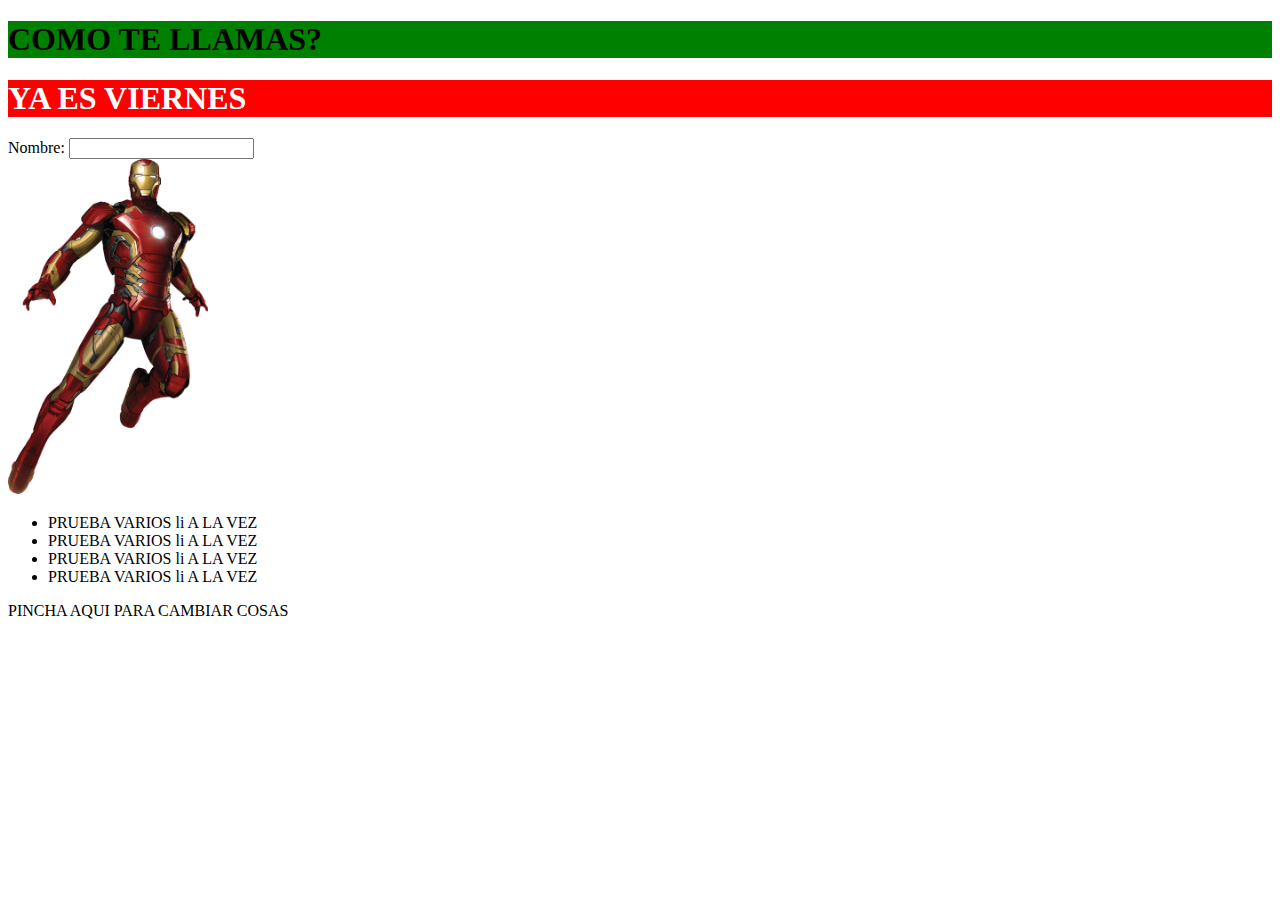
==== JavaScript/Repaso/repaso/index.html @ f24e41ad "primer commit realizado" ====
<!DOCTYPE html>
<html lang="en">

<head>
    <meta charset="UTF-8">
    <meta name="viewport" content="width=device-width, initial-scale=1.0">
    <title>Pruebas JS</title>
    <script src="repaso.js"></script>
    <link rel="stylesheet" href="estilos.css">
</head>

<body>

    <h1 id="miEncabezado" class="fondoVerde"> COMO TE LLAMAS? </h1>
    <h1 id="miEncabezado2" class="fondoRojo textoBlanco">YA ES VIERNES</h1>

    <label>Nombre: </label><input type="text" id="prueba">

    <div><img id="miImagen" src="img/ironMan1.webp" width="200px" alt="imagen de Iron Man"></div>

    <ul>
        <li>PRUEBA VARIOS li A LA VEZ</li>
        <li>PRUEBA VARIOS li A LA VEZ</li>
        <li>PRUEBA VARIOS li A LA VEZ</li>
        <li>PRUEBA VARIOS li A LA VEZ</li>
    </ul>

    <p style="cursor: pointer" onclick="cambiarCosas();">PINCHA AQUI PARA CAMBIAR COSAS</p>



</body>

</html>
---- JavaScript/Repaso/repaso/estilos.css ----
.fondoRojo{
    background-color: red;
}

.fondoAmarillo{
    background-color: yellow;
}

.fondoVerde{
    background-color: green;
}

.textoBlanco{
    color:white;
}
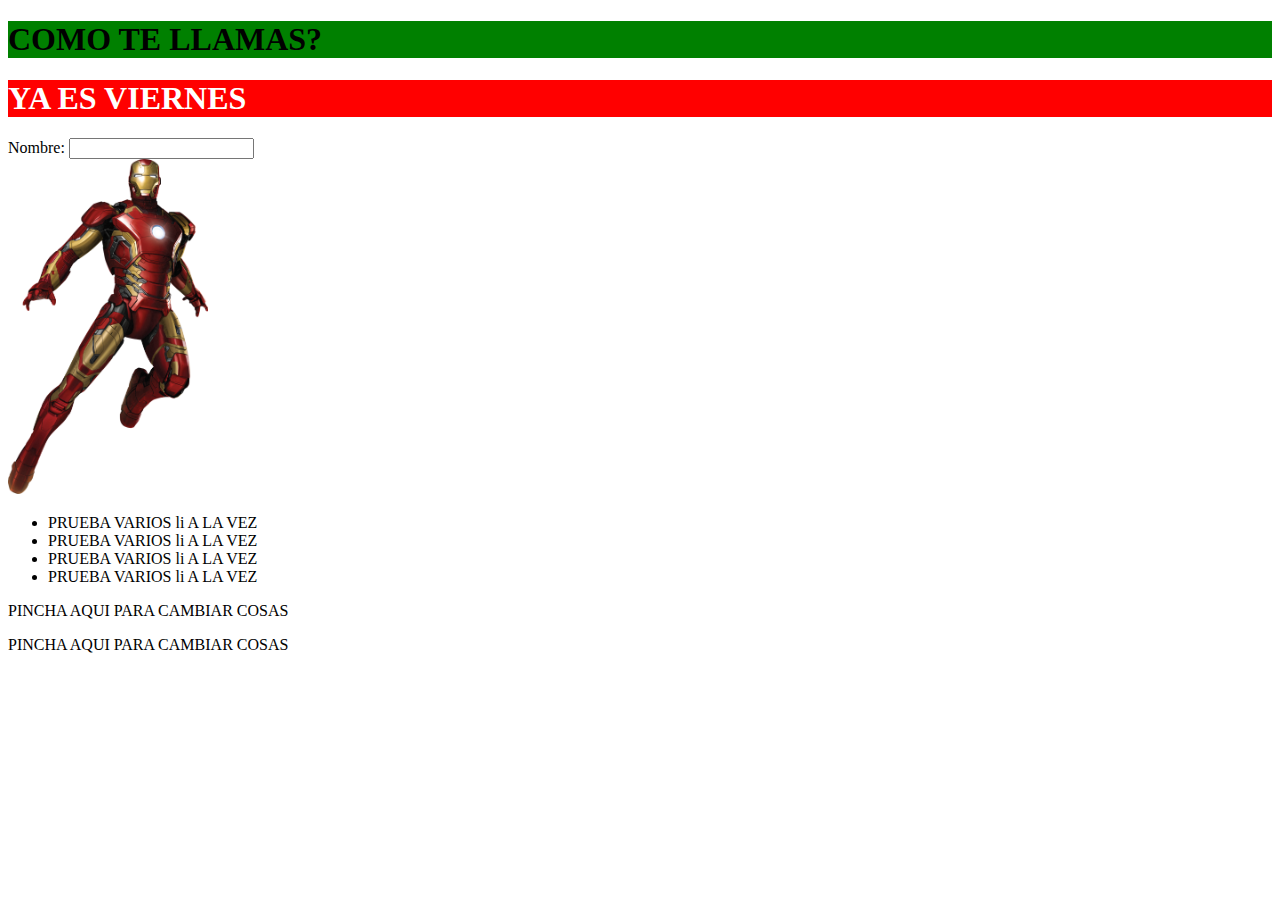
==== commit d7625e23: "segundo commit cambios realizados en archivo indexhtml" ====
--- a/JavaScript/Repaso/repaso/index.html
+++ b/JavaScript/Repaso/repaso/index.html
@@ -27,6 +27,8 @@
 
     <p style="cursor: pointer" onclick="cambiarCosas();">PINCHA AQUI PARA CAMBIAR COSAS</p>
 
+    <p style="cursor: pointer" onclick="cambiarCosas();">PINCHA AQUI PARA CAMBIAR COSAS</p>
+
 
 
 </body>
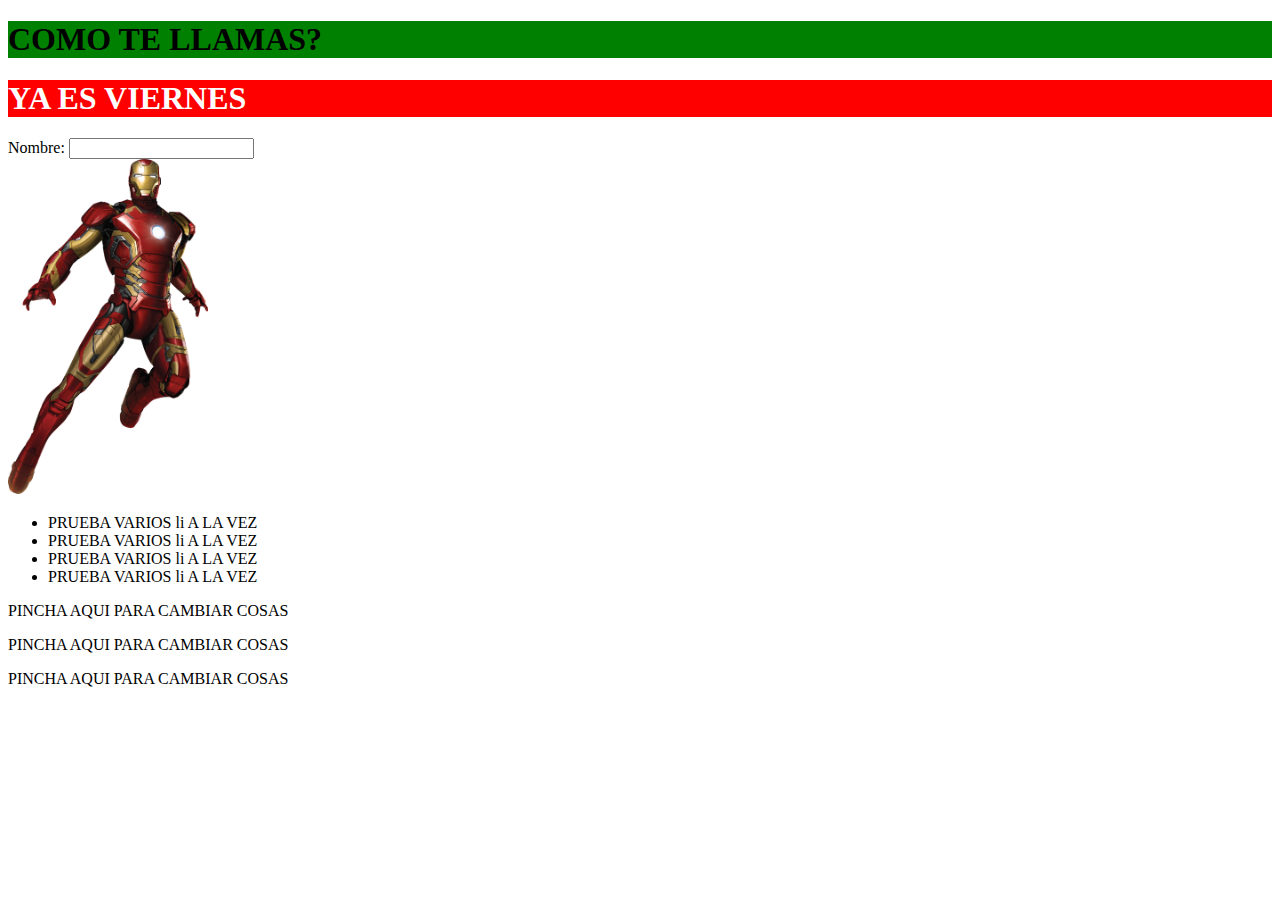
==== commit 4e9c3b2e: "tercer cambio de archivo indexhtml" ====
--- a/JavaScript/Repaso/repaso/index.html
+++ b/JavaScript/Repaso/repaso/index.html
@@ -29,6 +29,8 @@
 
     <p style="cursor: pointer" onclick="cambiarCosas();">PINCHA AQUI PARA CAMBIAR COSAS</p>
 
+    <p style="cursor: pointer" onclick="cambiarCosas();">PINCHA AQUI PARA CAMBIAR COSAS</p>
+
 
 
 </body>
